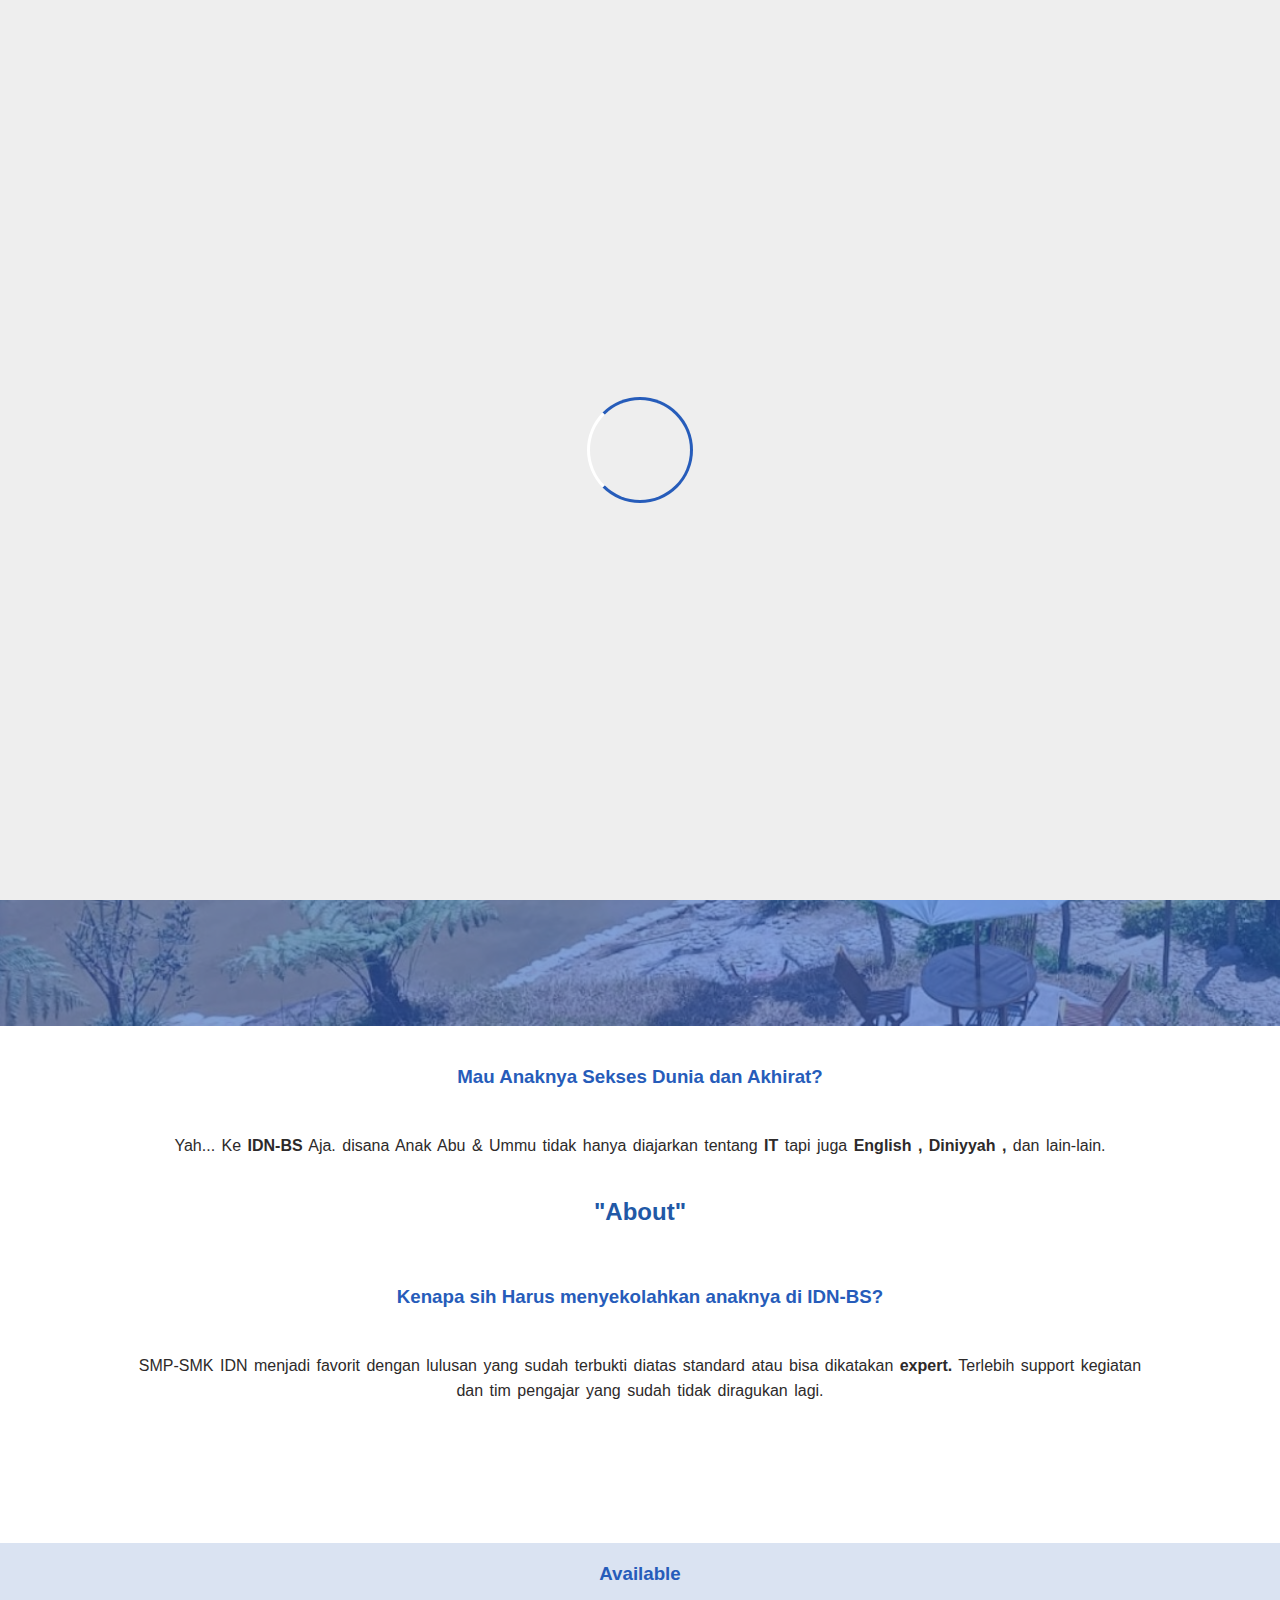
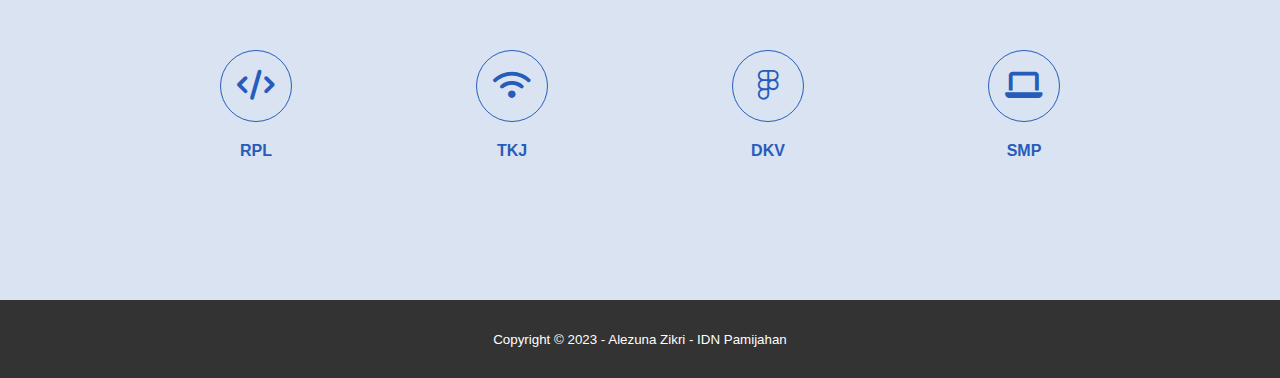
==== index.html @ 3bbca7cf "first commit" ====
<!DOCTYPE html>
<html lang="en">

<head>
    <meta charset="UTF-8">
    <meta name="viewport" content="width=device-width, initial-scale=1.0">
    <title>IDN BS</title>
    <link rel="shortcut icon" href="img/il.png" type="image/x-icon">
    <link rel="stylesheet" href="css/style.css">
    <link rel="stylesheet" href="https://cdnjs.cloudflare.com/ajax/libs/font-awesome/6.4.2/css/all.min.css">
    <script src="https://code.jquery.com/jquery-3.7.1.min.js"
        integrity="sha256-/JqT3SQfawRcv/BIHPThkBvs0OEvtFFmqPF/lYI/Cxo=" crossorigin="anonymous"></script>
</head>

<body>

    <!-- loader -->
    <div class="bg-loader">
        <div class="loader">

        </div>
    </div>

    <!-- head -->
    <div class="medsos">
        <div class="container">
            <ul>
                <li><a href="https://www.instagram.com/idnboardingschool"><i class="fa-brands fa-instagram"></i></a>
                </li>
                <li><a href="https://www.facebook.com/idnboardingschool"><i class="fa-brands fa-facebook"></i></a></li>
                <li><a href="https://www.youtube.com/@IDNTV2022"><i class="fa-brands fa-youtube"></i></a></li>
            </ul>
        </div>
    </div>
    <header>
        <div class="container">
            <h1><a href="index.html"><img src="img/il.png" height="50px" style="margin-top: 10px;"></a></h1>
            <ul>
                <li class="active"><a href="index.html">Home</a></li>
                <li><a href="about.html">About</a></li>
                <li><a href="service.html">Provide</a></li>
                <li><a href="contact.html">Contact</a></li>
            </ul>
        </div>
    </header>

    <!-- banner -->
    <section class="banner">
        <h2>Welcome to <i>IDN-BS</i></h2>
    </section>

    <!-- about -->
    <section class="about">
        <div class="container">
            <h3>Mau Anaknya Sekses <strong>Dunia dan Akhirat</strong>?</h3>
            <p>Yah... Ke <strong>IDN-BS</strong> Aja.
                disana Anak Abu & Ummu tidak hanya diajarkan tentang <strong>IT</strong> tapi juga <strong>English ,
                    Diniyyah ,</strong> dan lain-lain.</p>
            <h2>"About"</h2>
            <h3>Kenapa sih Harus menyekolahkan anaknya di <strong>IDN-BS</strong>?</h3>
            <p>SMP-SMK IDN menjadi favorit dengan lulusan yang sudah terbukti diatas standard atau bisa dikatakan
                <strong>expert.</strong>
                Terlebih support kegiatan dan tim pengajar yang sudah tidak diragukan lagi. </p>
        </div>
    </section>

    <!-- servise -->
    <section class="service">
        <div class="container">
            <h3>Available</h3>
            <div class="box">
                <div class="col-4">
                    <div class="icon"><i class="fa-solid fa-code"></i></div>
                    <h4>RPL</h4>
                </div>

                <div class="col-4">
                    <div class="icon"><i class="fa-solid fa-wifi"></i></div>
                    <h4>TKJ</h4>
                </div>

                <div class="col-4">
                    <div class="icon"><i class="fa-brands fa-figma"></i></div>
                    <h4>DKV</h4>
                </div>

                <div class="col-4">
                    <div class="icon"><i class="fa-solid fa-laptop"></i></div>
                    <h4>SMP</h4>
                </div>
            </div>
        </div>
    </section>

    <!-- footer -->
    <footer>
        <div class="container">
            <small>Copyright &copy; 2023 - Alezuna Zikri - IDN Pamijahan</small>
        </div>
    </footer>

    <script>
        $(document).ready(function () {
            $(".bg-loader").hide();
        })
    </script>

</body>

</html>
---- css/style.css ----
* {
    padding: 0;
    margin: 0;
    font-family: sans-serif;
}

a {
    color: inherit;
    text-decoration: none;
}

.medsos {
    padding: 5px 0;
    background-color: #265cba;
}

.medsos ul li {
    display: inline-block;
    color: #fff;
    margin-right: 10px;
}

.container {
    width: 80%;
    margin: 0 auto;
}

.container::after {
    content: '';
    display: block;
    clear: both;
}

header h1 {
    float: left;
    padding: 15px 0;
    color: #265cba;
}

header ul {
    float: right;
}

header ul li {
    display: inline-block;
}

header ul li a {
    padding: 25px 20px;
    display: inline-block;
}

header ul li a:hover {
    background-color: #265cba;
    color: white;
}

.active {
    background-color: #265cba;
    color: white;
}

.banner {
    height: 100vh;
    background-image: url('/img/bgr1.png');
    background-size: cover;
    position: relative;
    display: flex;
    justify-content: center;
    align-items: center;
}

.banner:after {
    content: '';
    display: block;
    position: absolute;
    top: 0;
    right: 0;
    left: 0;
    bottom: 0;
    background-color: rgba(46, 98, 201, 0.6);
}

.banner h2 {
    color: white;
    z-index: 1;
    padding: 20px 25px;
    border: 3px solid #fff;
    border-radius: 5px;
}

section {
    padding: 50px auto;
}

section h2 {
    text-align: center;
    padding: 20px 0;
    color: #265cba;
    margin-top: 20px;
    margin-bottom: 20px;
}

section h3 {
    text-align: center;
    padding: 20px 0;
    color: black;
    margin-top: 20px;
    margin-bottom: 20px;
}

section h3 {
    text-align: center;
    padding: 20px 0;
    color: #265cba;
    margin-top: 20px;
    margin-bottom: 25px;
}

.about,
.service {
    padding-bottom: 100px;
}

.about p {
    color: #2d2a2a;
    word-spacing: 2px;
    line-height: 25px;
    margin-bottom: 20px;
    text-align: center;
}

.service {
    background-color: #dae3f2;
}

.box {
    color: #265cba;
}

.box::after {
    content: '';
    display: block;
    clear: both;
}

.box .col-4 {
    width: 25%;
    padding: 20px 20px;
    box-sizing: border-box;
    text-align: center;
    float: left;
}

.icon {
    width: 70px;
    height: 70px;
    border: 1px solid;
    border-radius: 50%;
    text-align: center;
    line-height: 70px;
    font-size: 30px;
    margin: 0 auto;
}

.icon img {
    align-items: center;
    justify-content: center;
}

.img{
    border: 5px black double;
}

.box .col-4 h4 {
    margin: 20px 0;
}

footer {
    padding: 30px 0;
    background-color: #333;
    color: #fff;
    text-align: center;
}

.bg-loader {
    background-color: #eee;
    position: fixed;
    right: 0;
    top: 0;
    left: 0;
    bottom: 0;
    z-index: 9999;
    display: flex;
    justify-content: center;
    align-items: center;
}

.bg-loader .loader {
    width: 100px;
    height: 100px;
    border: 3px solid #fff;
    border-radius: 50%;
    border-top-color: #265cba;
    border-right-color: #265cba;
    border-bottom-color: #265cba;
    animation: puterin .3s linear infinite;
}

.container img {
    margin-top: 2rem;
}

.container h2{
    color: #2158a6;
}

.label {
    background-color: #265cba;
    color: #fff;
    border: 1px solid black;
}

@keyframes puterin {
    100% {
        transform: rotate(360deg);
    }
}

@media screen and (max-width: 768px) {
    .container {
        width: 90%;
    }

    header h1 {
        text-align: center;
        float: none;
    }

    header ul {
        text-align: center;
        float: none;
    }

    .box .col-4 {
        width: 100%;
        float: none;
        margin-bottom: 20px;
    }
}
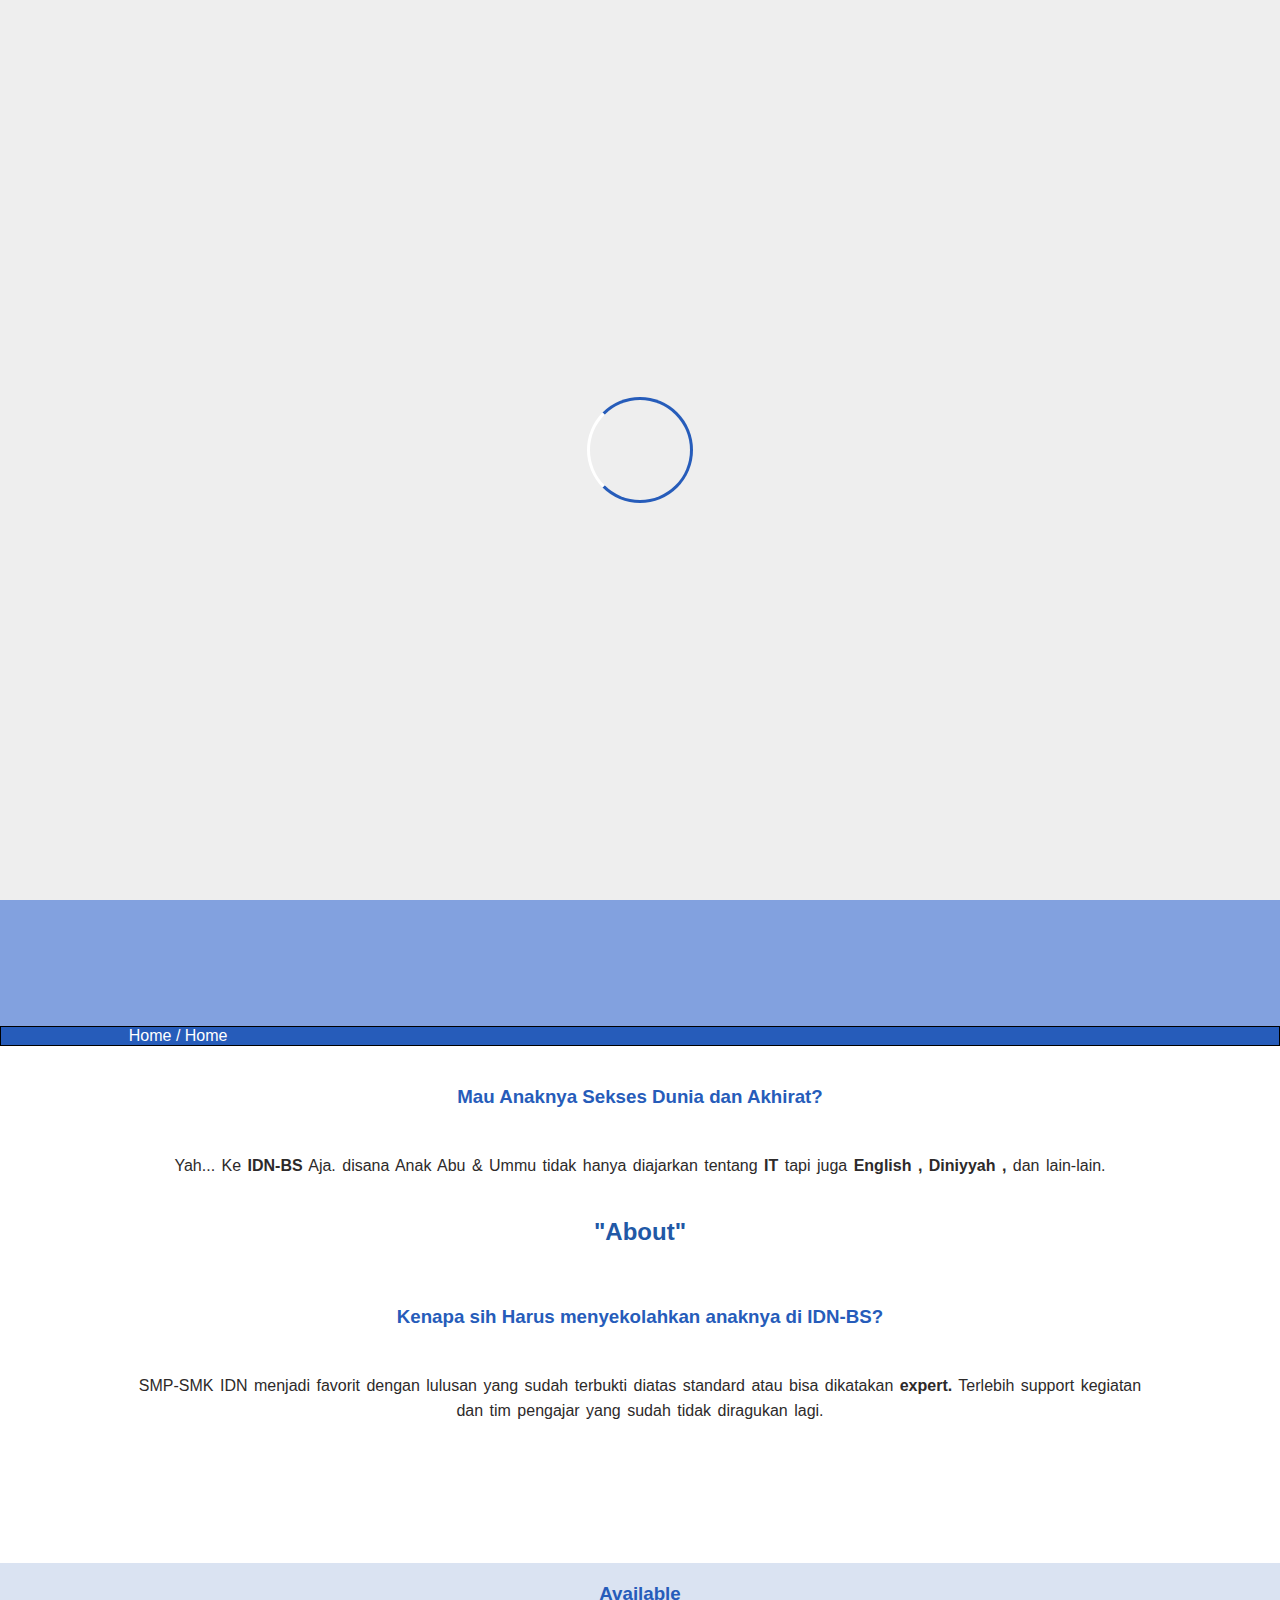
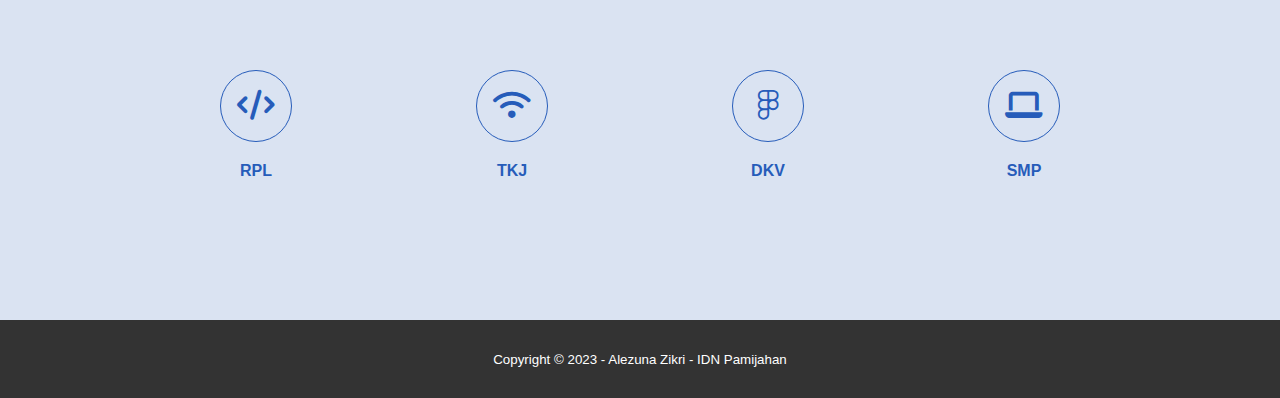
==== commit 62cb7f16: "Update index.html" ====
--- a/index.html
+++ b/index.html
@@ -47,6 +47,13 @@
     <!-- banner -->
     <section class="banner">
         <h2>Welcome to <i>IDN-BS</i></h2>
+    </section>
+
+     <!-- label -->
+    <section class="label">
+        <div class="container">
+            <p>Home / Home</p>
+        </div>
     </section>
 
     <!-- about -->
@@ -107,4 +114,4 @@
 
 </body>
 
-</html>+</html>
--- a/css/style.css
+++ b/css/style.css
@@ -62,7 +62,7 @@
 
 .banner {
     height: 100vh;
-    background-image: url('/img/bgr1.png');
+    background-image: url('./img/bgr1.png');
     background-size: cover;
     position: relative;
     display: flex;
@@ -247,4 +247,4 @@
         float: none;
         margin-bottom: 20px;
     }
-}+}
